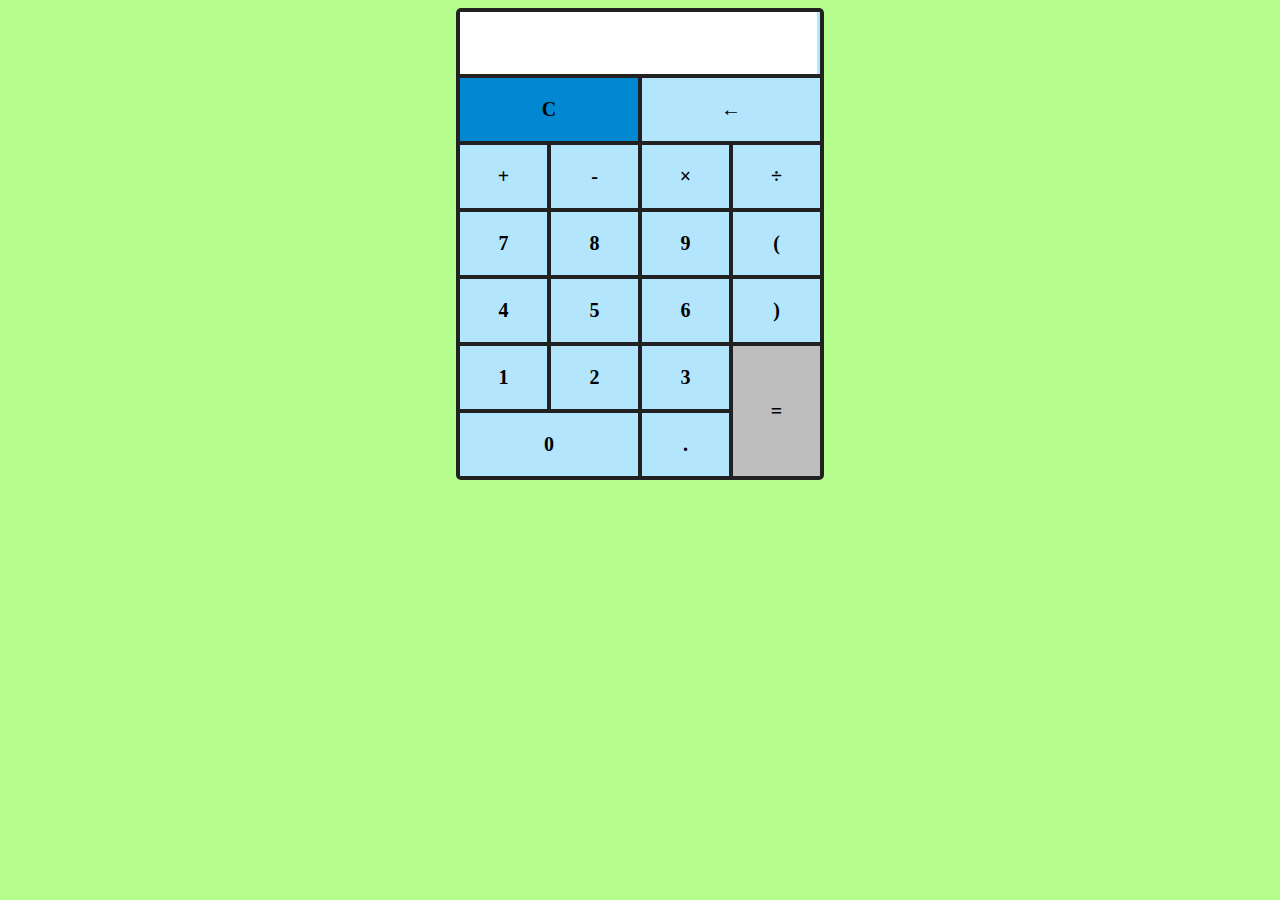
==== Лаб 3/index.html @ 92423163 "Add files via upload" ====
<!DOCTYPE html>
<html>
<head>
    <title>Калькулятор</title>
</head>
<style>
    body {
        background-color: #b5fd8d;
        user-select: none;
    }
    .container {
        display: grid;
        grid-template-columns: 1fr 1fr 1fr 1fr;
        grid-gap: 4px;
        background-color: #212121;
        padding: 4px;
        border-radius: 5px;
        max-width: 360px;
        font-family: "Tahoma";
        margin: auto;
    }
    .item {
        background-color: #B3E5FC;
        color: #000;
        padding: 20px;
        display: flex;
        justify-content: center;
        align-items: center;
        font-size: 20px;
        cursor: pointer;
        font-weight: bold;
    }
    form {
        max-width: 100%;
    }
    input {
        width: 98%;
        height: 60px;
        border: none;
        font-size: 30px;
        outline: none;
        text-align: right;
    }
    .input {
        grid-column: 1/-1;
        padding: 0;
    }
    .clean {
        grid-column: 1/3;
        background-color: #0288D1;
    }
    .back {
        grid-column: 3/-1;
    }
    .equal {
        grid-column: 4;
        grid-row: 6/8;
        background-color: #bdbdbd;
    }
    .zero {
        grid-column: 1/3;
    }
</style>
<body>
    <div class="container">
        <div class="item input"><form name="form"><input type="text"
            name="textview" readonly></form></div>
        <div class="item clean" onclick=clean()>C</div>
        <div class="item back" onclick=back()>&larr;</div>
        <div class="item" onclick="insert('+')">+</div>
        <div class="item" onclick="insert('-')">-</div>
        <div class="item" onclick="insert('*')">&times;</div>
        <div class="item" onclick="insert('/')">&divide;</div>
        <div class="item" onclick="insert('7')">7</div>
        <div class="item" onclick="insert('8')">8</div>
        <div class="item" onclick="insert('9')">9</div>
        <div class="item" onclick="insert('(')">(</div>
        <div class="item" onclick="insert('4')">4</div>
        <div class="item" onclick="insert('5')">5</div>
        <div class="item" onclick="insert('6')">6</div>
        <div class="item" onclick="insert(')')">)</div>
        <div class="item" onclick="insert('1')">1</div>
        <div class="item" onclick="insert('2')">2</div>
        <div class="item" onclick="insert('3')">3</div>
        <div class="item equal" onclick=equal()>=</div>
        <div class="item zero" onclick="insert('0')">0</div>
        <div class="item" onclick="insert('.')">.</div>
    </div>
    <script>
        function insert(num) {
            document.form.textview.value = document.form.textview.value + num;
        }
        function clean() {
            document.form.textview.value = "";
        }
        function back() {
            var exp = document.form.textview.value;
            document.form.textview.value = exp.substring(0, exp.length-1);
        }
        function equal() {
            var exp = document.form.textview.value;
            if (exp) {
                document.form.textview.value = eval(exp);
            }
        }
    </script>
</body>
</html>
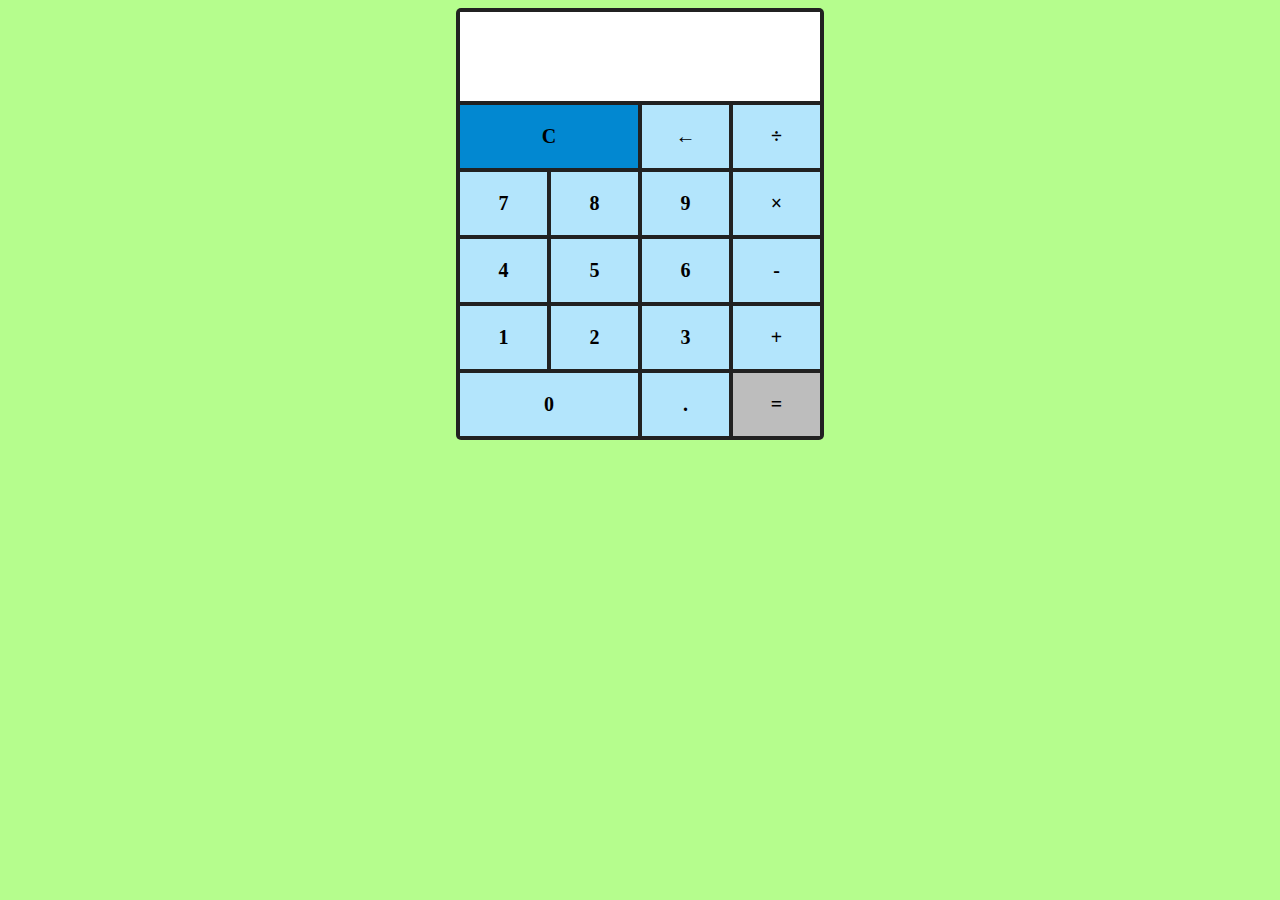
==== commit ca24f354: "Calculator" ====
--- a/Лаб 3/index.html
+++ b/Лаб 3/index.html
@@ -2,107 +2,33 @@
 <html>
 <head>
     <title>Калькулятор</title>
+    <link rel="stylesheet" type="text/css" href="style.css">
 </head>
-<style>
-    body {
-        background-color: #b5fd8d;
-        user-select: none;
-    }
-    .container {
-        display: grid;
-        grid-template-columns: 1fr 1fr 1fr 1fr;
-        grid-gap: 4px;
-        background-color: #212121;
-        padding: 4px;
-        border-radius: 5px;
-        max-width: 360px;
-        font-family: "Tahoma";
-        margin: auto;
-    }
-    .item {
-        background-color: #B3E5FC;
-        color: #000;
-        padding: 20px;
-        display: flex;
-        justify-content: center;
-        align-items: center;
-        font-size: 20px;
-        cursor: pointer;
-        font-weight: bold;
-    }
-    form {
-        max-width: 100%;
-    }
-    input {
-        width: 98%;
-        height: 60px;
-        border: none;
-        font-size: 30px;
-        outline: none;
-        text-align: right;
-    }
-    .input {
-        grid-column: 1/-1;
-        padding: 0;
-    }
-    .clean {
-        grid-column: 1/3;
-        background-color: #0288D1;
-    }
-    .back {
-        grid-column: 3/-1;
-    }
-    .equal {
-        grid-column: 4;
-        grid-row: 6/8;
-        background-color: #bdbdbd;
-    }
-    .zero {
-        grid-column: 1/3;
-    }
-</style>
 <body>
     <div class="container">
-        <div class="item input"><form name="form"><input type="text"
-            name="textview" readonly></form></div>
+        <div class="item input"><form name="form">
+            <input type="text" name="textview" id="input" readonly>
+            <input type="text" name="textview" id="output" readonly>
+        </form></div>
         <div class="item clean" onclick=clean()>C</div>
         <div class="item back" onclick=back()>&larr;</div>
-        <div class="item" onclick="insert('+')">+</div>
-        <div class="item" onclick="insert('-')">-</div>
-        <div class="item" onclick="insert('*')">&times;</div>
         <div class="item" onclick="insert('/')">&divide;</div>
         <div class="item" onclick="insert('7')">7</div>
         <div class="item" onclick="insert('8')">8</div>
         <div class="item" onclick="insert('9')">9</div>
-        <div class="item" onclick="insert('(')">(</div>
+        <div class="item" onclick="insert('*')">&times;</div>
         <div class="item" onclick="insert('4')">4</div>
         <div class="item" onclick="insert('5')">5</div>
         <div class="item" onclick="insert('6')">6</div>
-        <div class="item" onclick="insert(')')">)</div>
+        <div class="item" onclick="insert('-')">-</div>
         <div class="item" onclick="insert('1')">1</div>
         <div class="item" onclick="insert('2')">2</div>
         <div class="item" onclick="insert('3')">3</div>
-        <div class="item equal" onclick=equal()>=</div>
+        <div class="item" onclick="insert('+')">+</div>
+        <div class="item equal" onclick="insert('=')">=</div>
         <div class="item zero" onclick="insert('0')">0</div>
         <div class="item" onclick="insert('.')">.</div>
     </div>
-    <script>
-        function insert(num) {
-            document.form.textview.value = document.form.textview.value + num;
-        }
-        function clean() {
-            document.form.textview.value = "";
-        }
-        function back() {
-            var exp = document.form.textview.value;
-            document.form.textview.value = exp.substring(0, exp.length-1);
-        }
-        function equal() {
-            var exp = document.form.textview.value;
-            if (exp) {
-                document.form.textview.value = eval(exp);
-            }
-        }
-    </script>
+    <script src="main.js"></script>
 </body>
 </html>--- a/Лаб 3/style.css
+++ b/Лаб 3/style.css
@@ -0,0 +1,62 @@
+body {
+    background-color: #b5fd8d;
+    user-select: none;
+}
+.container {
+    display: grid;
+    grid-template-columns: 1fr 1fr 1fr 1fr;
+    grid-gap: 4px;
+    background-color: #212121;
+    padding: 4px;
+    border-radius: 5px;
+    max-width: 360px;
+    font-family: "Tahoma";
+    margin: auto;
+}
+.item {
+    background-color: #B3E5FC;
+    color: #000;
+    padding: 20px;
+    display: flex;
+    justify-content: center;
+    align-items: center;
+    font-size: 20px;
+    cursor: pointer;
+    font-weight: bold;
+}
+form {
+    max-width: 100%;
+}
+input {
+    width: 99%;
+    border: none;
+    outline: none;
+    text-align: right;
+}
+#input {
+    height: 35px;
+    font-size: 20px;
+}
+#output {
+    height: 50px;
+    font-size: 30px;
+}
+.input {
+    grid-column: 1/-1;
+    padding: 0;
+}
+.clean {
+    grid-column: 1/3;
+    background-color: #0288D1;
+}
+.back {
+    grid-column: 3/4;
+}
+.equal {
+    grid-column: 4;
+    grid-row: 6/7;
+    background-color: #bdbdbd;
+}
+.zero {
+    grid-column: 1/3;
+}